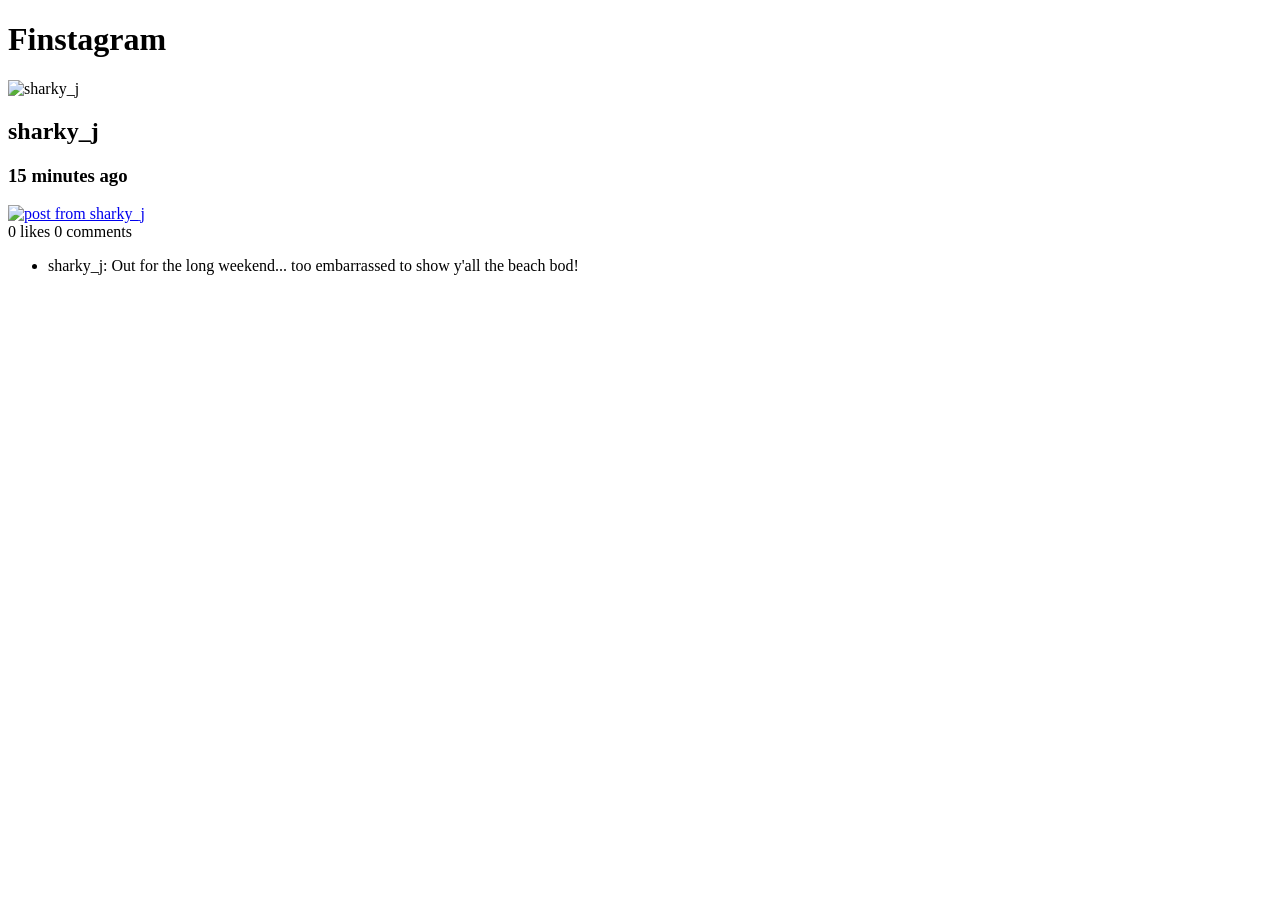
==== app/views/index.html @ f8ba95cf "W1D2" ====
<!doctype html>
<html>
    
    <head>
        <link rel="stylesheet" href="../../../stylesheets/normalize.css">
        <link rel="stylesheet" href="https://fonts.googleapis.com/css?family=Roboto+Condensed:300italic,700italic,700,300">
        <link rel="stylesheet" href="../../../stylesheets/lib.css">
        <title>Finstagram</title>
    </head>
    
    <body>
        <header>
            <h1>Finstagram</h1>
        </header>
        <main role="main">
            <article>
                <div class="user-info">
                    <img src="http://naserca.com/images/sharky_j.jpg" alt="sharky_j">
                    <h2>sharky_j</h2>
                    <h3>15 minutes ago</h3>
                </div>
                <a class="photo" href="#">
                    <img src="http://naserca.com/images/shark.png" alt="post from sharky_j">
                </a>
                <div class="actions">
                    0 likes
                    <span class="comment-count">0 comments</span>
                </div>
                <ul class="comments">
                    <li>
                        <p>
                            sharky_j: Out for the long weekend... too embarrassed to show y'all the beach bod!
                        </p>
                    </li>
                </ul>
            </article>
        </main>
    </body>

</html>
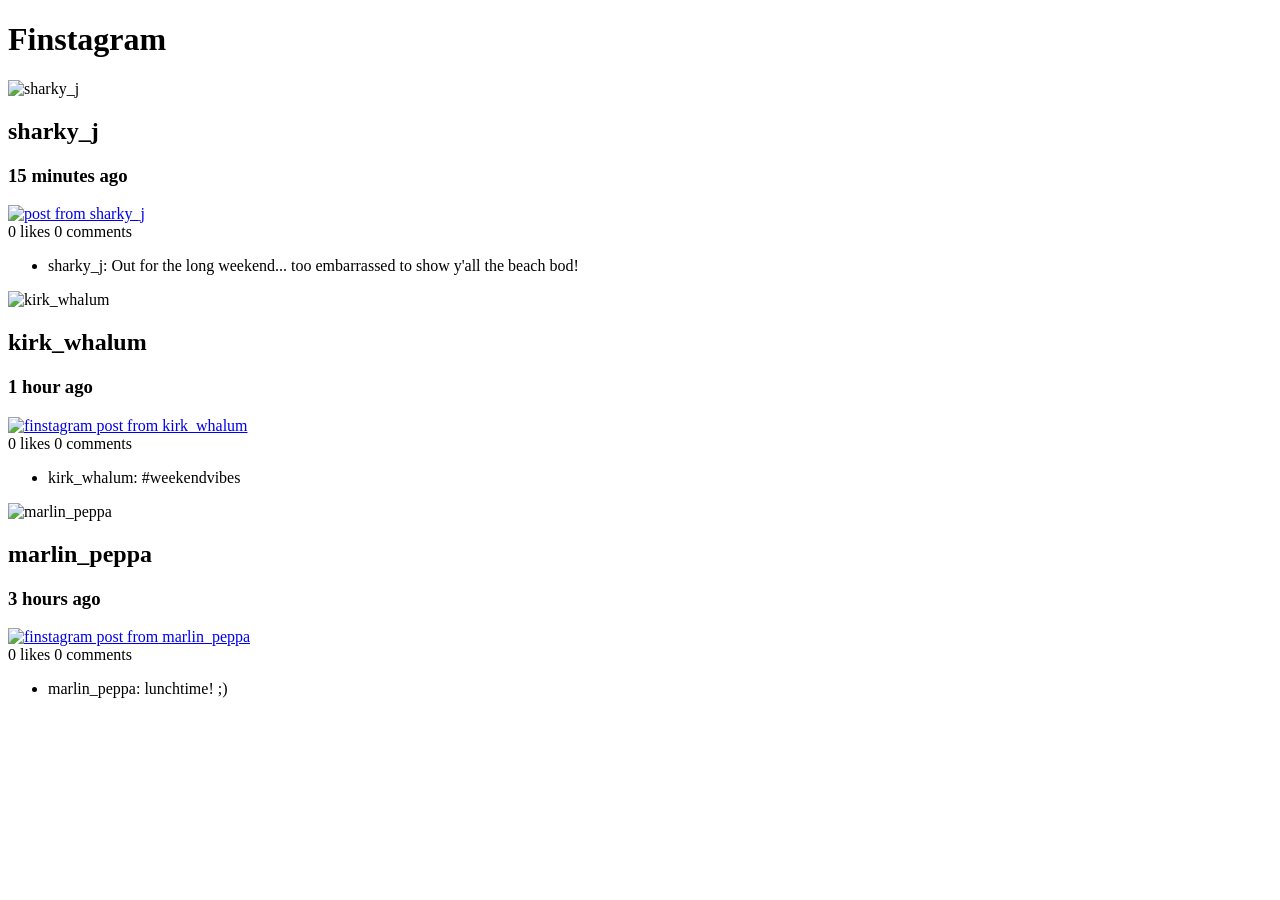
==== commit 44af1e19: "W2D1" ====
--- a/app/views/index.html
+++ b/app/views/index.html
@@ -2,9 +2,11 @@
 <html>
     
     <head>
-        <link rel="stylesheet" href="../../../stylesheets/normalize.css">
-        <link rel="stylesheet" href="https://fonts.googleapis.com/css?family=Roboto+Condensed:300italic,700italic,700,300">
-        <link rel="stylesheet" href="../../../stylesheets/lib.css">
+        <link rel="stylesheet" type="text/css" href="../../../stylesheets/normalize.css">
+        <link rel="stylesheet" type="text/css" href="https://fonts.googleapis.com/css?family=Roboto+Condensed:300italic,700italic,700,300">
+        <link href="https://fonts.googleapis.com/css2?family=Rajdhani&display=swap" rel="stylesheet">
+        <link rel="stylesheet" type="text/css" href="../../../stylesheets/lib.css">
+        <link rel="stylesheet" type="text/css" href="../../../stylesheets/app.css">
         <title>Finstagram</title>
     </head>
     
@@ -13,7 +15,8 @@
             <h1>Finstagram</h1>
         </header>
         <main role="main">
-            <article>
+
+            <article class="finstagram-post">
                 <div class="user-info">
                     <img src="http://naserca.com/images/sharky_j.jpg" alt="sharky_j">
                     <h2>sharky_j</h2>
@@ -34,6 +37,51 @@
                     </li>
                 </ul>
             </article>
+
+            <article class="finstagram-post">
+                <div class="user-info">
+                    <img src="http://naserca.com/images/kirk_whalum.jpg" alt="kirk_whalum">
+                    <h2>kirk_whalum</h2>
+                    <h3>1 hour ago</h3>
+                </div>
+                <a class="photo" href="#">
+                    <img src="http://naserca.com/images/whale.jpg" alt="finstagram post from kirk_whalum">
+                </a>
+                <div class="actions">
+                    0 likes
+                    <span class="comment-count">0 comments</span>
+                </div>
+                <ul class="comments">
+                    <li>
+                        <p>
+                            kirk_whalum: #weekendvibes
+                        </p>
+                    </li>
+                </ul>
+            </article>
+
+            <article class="finstagram-post">
+                <div class="user-info">
+                    <img src="http://naserca.com/images/marlin_peppa.jpg" alt="marlin_peppa">
+                    <h2>marlin_peppa</h2>
+                    <h3>3 hours ago</h3>
+                </div>
+                <a class="photo" href="#">
+                    <img src="http://naserca.com/images/marlin.jpg" alt="finstagram post from marlin_peppa">
+                </a>
+                <div class="actions">
+                    0 likes
+                    <span class="comment-count">0 comments</span>
+                </div>
+                <ul class="comments">
+                    <li>
+                        <p>
+                            marlin_peppa: lunchtime! ;)
+                        </p>
+                    </li>
+                </ul>
+            </article>
+
         </main>
     </body>
 
